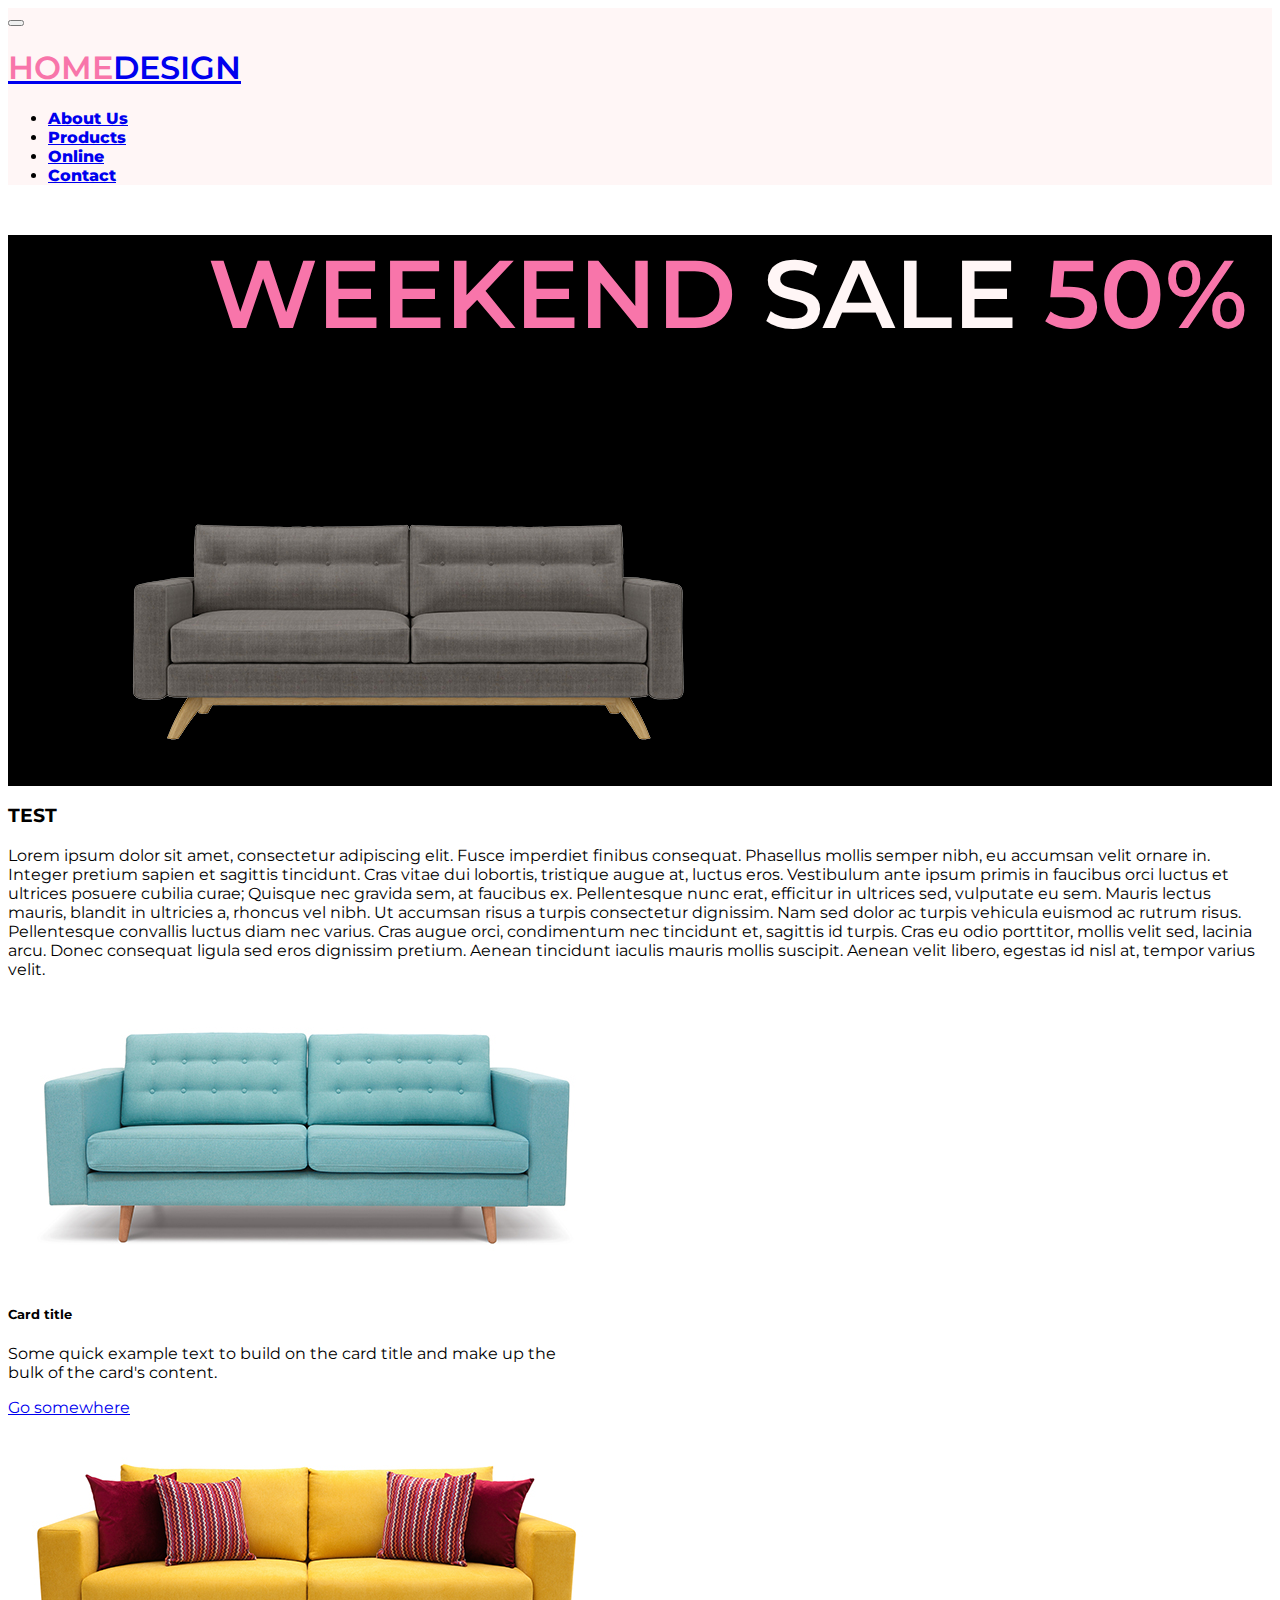
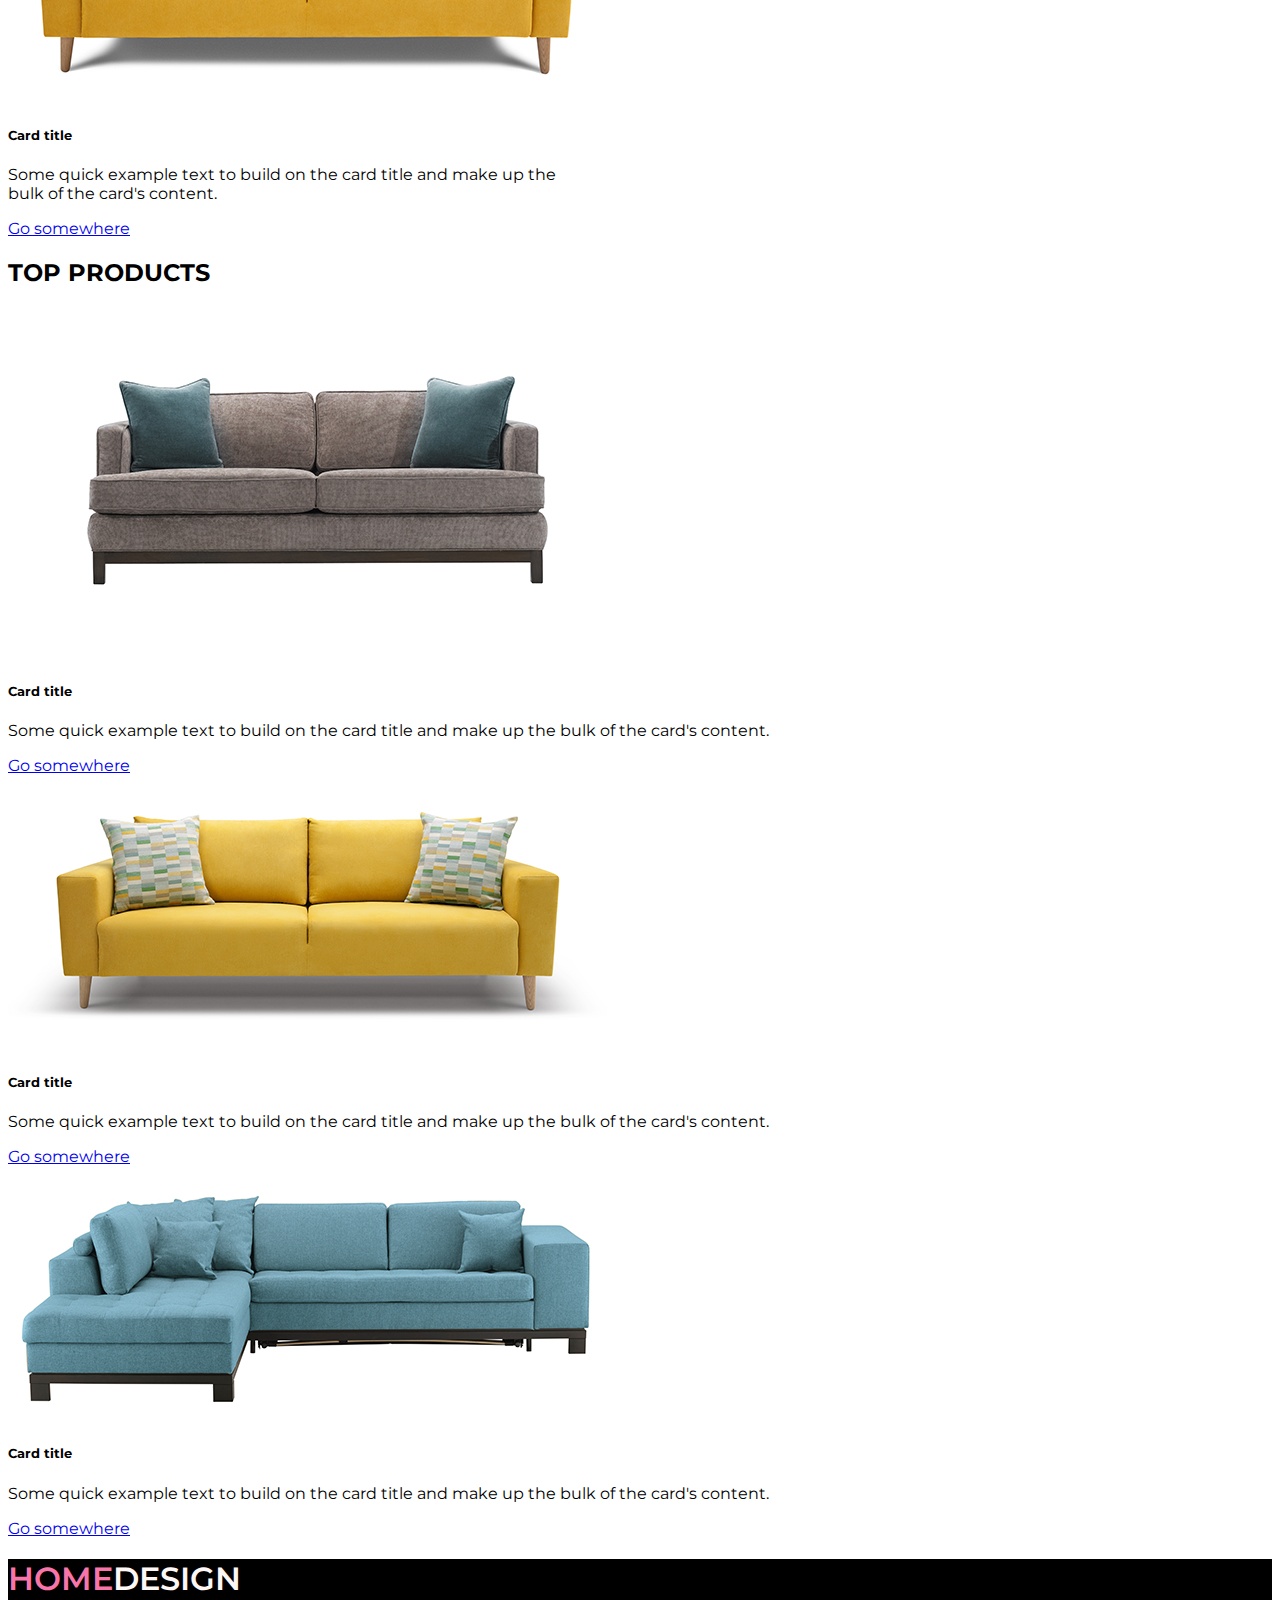
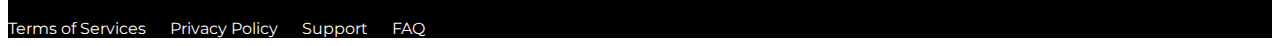
==== index.html @ 0c6e97fa "Initial website layout" ====
<!doctype html>
<html lang="en">

  <head>
    <meta charset="utf-8">
    <meta name="viewport" content="width=device-width, initial-scale=1">
    <title>Home Design</title>
    <link href="https://cdn.jsdelivr.net/npm/bootstrap@5.3.2/dist/css/bootstrap.min.css" rel="stylesheet" integrity="sha384-T3c6CoIi6uLrA9TneNEoa7RxnatzjcDSCmG1MXxSR1GAsXEV/Dwwykc2MPK8M2HN" crossorigin="anonymous">
    <link rel="stylesheet" href="./style.css">
  </head>
  <body>
    <nav class="navbar navbar-expand-lg bg-body-tertiary">
        <div class="container-fluid navbar_Container">
            <button class="navbar-toggler" type="button" data-bs-toggle="collapse"  data-bs-target="#navbarTogglerDemo01" aria-controls="navbarTogglerDemo01" aria-expanded="false" aria-label="Toggle navigation">
                <span class="navbar-toggler-icon"></span>
            </button>
            <div class="collapse navbar-collapse" id="navbarTogglerDemo01">


                    <a class="navbar-brand" href="index.html">
                        <h1 class="logo Top"><span class="home">HOME</span>DESIGN</h1>
                    </a>

                    <ul class="navbar-nav me-auto mb-2 mb-lg-0">

                        <li class="nav-item">
                          <a class="nav-link" aria-current="page" href="aboutUs.html">About Us</a>
                        </li>
      
                        <li class="nav-item">
                          <a class="nav-link" href="Products.html">Products</a>
                        </li>
      
                        <li class="nav-item">
                          <a class="nav-link" href="Online.html">Online</a>
                        </li>
      
                        <li class="nav-item">
                          <a class="nav-link" href="Contact.html">Contact</a>
                        </li>
      
                      </ul>

              </div>
        </div>
    </nav>

    <div class="container-fluid top_Ad">
        <div class="row">
            <div class="col-lg-5">
                <h2 class="saleText">
                    WEEKEND <span class="sale">SALE</span> 50%
                </h2>
    
            </div>
            <div class="col-lg-7">
                <img class="ad" src="./images/sale.png">
            </div>
        </div>
    </div>

    <div class="container-xxl main_Body">
        <div class="row">
            <div class="col-lg-6 col-sm-6">
                <h3>TEST</h3>
                <p>Lorem ipsum dolor sit amet, consectetur adipiscing elit. Fusce imperdiet finibus consequat. Phasellus mollis semper nibh, eu accumsan velit ornare in. Integer pretium sapien et sagittis tincidunt. Cras vitae dui lobortis, tristique augue at, luctus eros. Vestibulum ante ipsum primis in faucibus orci luctus et ultrices posuere cubilia curae; Quisque nec gravida sem, at faucibus ex. Pellentesque nunc erat, efficitur in ultrices sed, vulputate eu sem. Mauris lectus mauris, blandit in ultricies a, rhoncus vel nibh. Ut accumsan risus a turpis consectetur dignissim. Nam sed dolor ac turpis vehicula euismod ac rutrum risus. Pellentesque convallis luctus diam nec varius. Cras augue orci, condimentum nec tincidunt et, sagittis id turpis. Cras eu odio porttitor, mollis velit sed, lacinia arcu. Donec consequat ligula sed eros dignissim pretium. Aenean tincidunt iaculis mauris mollis suscipit. Aenean velit libero, egestas id nisl at, tempor varius velit.</p>
            </div>
            <div class="col-lg-6 col-6">
                <div class="card" style="width: 36rem;">
                    <img src="./images/shutterstock_277827251.jpeg" class="card-img-top" alt="...">
                    <div class="card-body">
                      <h5 class="card-title">Card title</h5>
                      <p class="card-text">Some quick example text to build on the card title and make up the bulk of the card's content.</p>
                      <a href="#" class="btn btn-primary">Go somewhere</a>
                    </div>
                  </div>
                  <div class="card" style="width: 36rem;">
                    <img src="./images/shutterstock_367601144.jpeg" class="card-img-top" alt="...">
                    <div class="card-body">
                      <h5 class="card-title">Card title</h5>
                      <p class="card-text">Some quick example text to build on the card title and make up the bulk of the card's content.</p>
                      <a href="#" class="btn btn-primary">Go somewhere</a>
                    </div>
                  </div>
            </div>
        </div>

    </div>

    <div class="container-fluid top_Products">
        <h2>TOP PRODUCTS</h2>
        <div class="row">
            <div class="col-lg-4 mb-3 mb-sm-0">
                <div class="card">
                    <img src="./images/shutterstock_407861623.jpeg" class="card-img-top" alt="...">
                    <div class="card-body">
                      <h5 class="card-title">Card title</h5>
                      <p class="card-text">Some quick example text to build on the card title and make up the bulk of the card's content.</p>
                      <a href="#" class="btn btn-primary">Go somewhere</a>
                    </div>
                  </div>
            </div>
            <div class="col-lg-4">
                <div class="card">
                    <img src="./images/shutterstock_412576513.jpeg" class="card-img-top" alt="...">
                    <div class="card-body">
                      <h5 class="card-title">Card title</h5>
                      <p class="card-text">Some quick example text to build on the card title and make up the bulk of the card's content.</p>
                      <a href="#" class="btn btn-primary">Go somewhere</a>
                    </div>
                  </div>
            </div>
            <div class="col-lg-4">
                <div class="card">
                    <img src="./images/shutterstock_417300517.jpeg" class="card-img-top" alt="...">
                    <div class="card-body">
                      <h5 class="card-title">Card title</h5>
                      <p class="card-text">Some quick example text to build on the card title and make up the bulk of the card's content.</p>
                      <a href="#" class="btn btn-primary">Go somewhere</a>
                    </div>
                  </div>
              </div>
          </div>
    </div>






    <div class="container-fluid footer">
        <div class="container">
            <div class="row">
                <div class="col-lg-3">
                    <h1 class="logo Footer"><span class="home">HOME</span>DESIGN</h1>
                </div>
                <div class="col-lg-4 col-12">
                </div>
                <div class="col-lg-5 col-12">
                    <a href="#" class="footer_links">Terms of Services</a>
                    <a href="#" class="footer_links">Privacy Policy</a>
                    <a href="#" class="footer_links">Support</a>
                    <a href="#" class="footer_links">FAQ</a>
                </div>
            </div>
        </div>
    </div>


    <script src="https://cdn.jsdelivr.net/npm/bootstrap@5.3.2/dist/js/bootstrap.bundle.min.js" integrity="sha384-C6RzsynM9kWDrMNeT87bh95OGNyZPhcTNXj1NW7RuBCsyN/o0jlpcV8Qyq46cDfL" crossorigin="anonymous"></script>
  </body>
</html>
---- style.css ----
@import url('https://fonts.googleapis.com/css2?family=Montserrat:wght@200;400;600;800&display=swap');
body{
    font-family: 'Montserrat', sans-serif;
}
.logo{
    font-weight: 600;
}
.home{
    color: #F875AA;
}
.top_Ad{
    background-color: black;
}
.ad{
    margin-top: 50px;
    margin-left: 100px;
}
.saleText{
    color: #F875AA;
    font-size: 96px;
    font-weight: 600;
    margin-top: 50px;
    margin-left: 200px;
}
.sale{
    color: #FFF6F6;
}
.navbar_Container{
    background-color: #FFF6F6;
}
.nav-item{
    font-weight: 800;
}
.footer{
    background-color: black;
    color: #FFF6F6;
}
.footer_links{
    color: #FFF6F6;
    text-decoration: none;
    margin-right: 20px;
    margin-top: 50px;
}
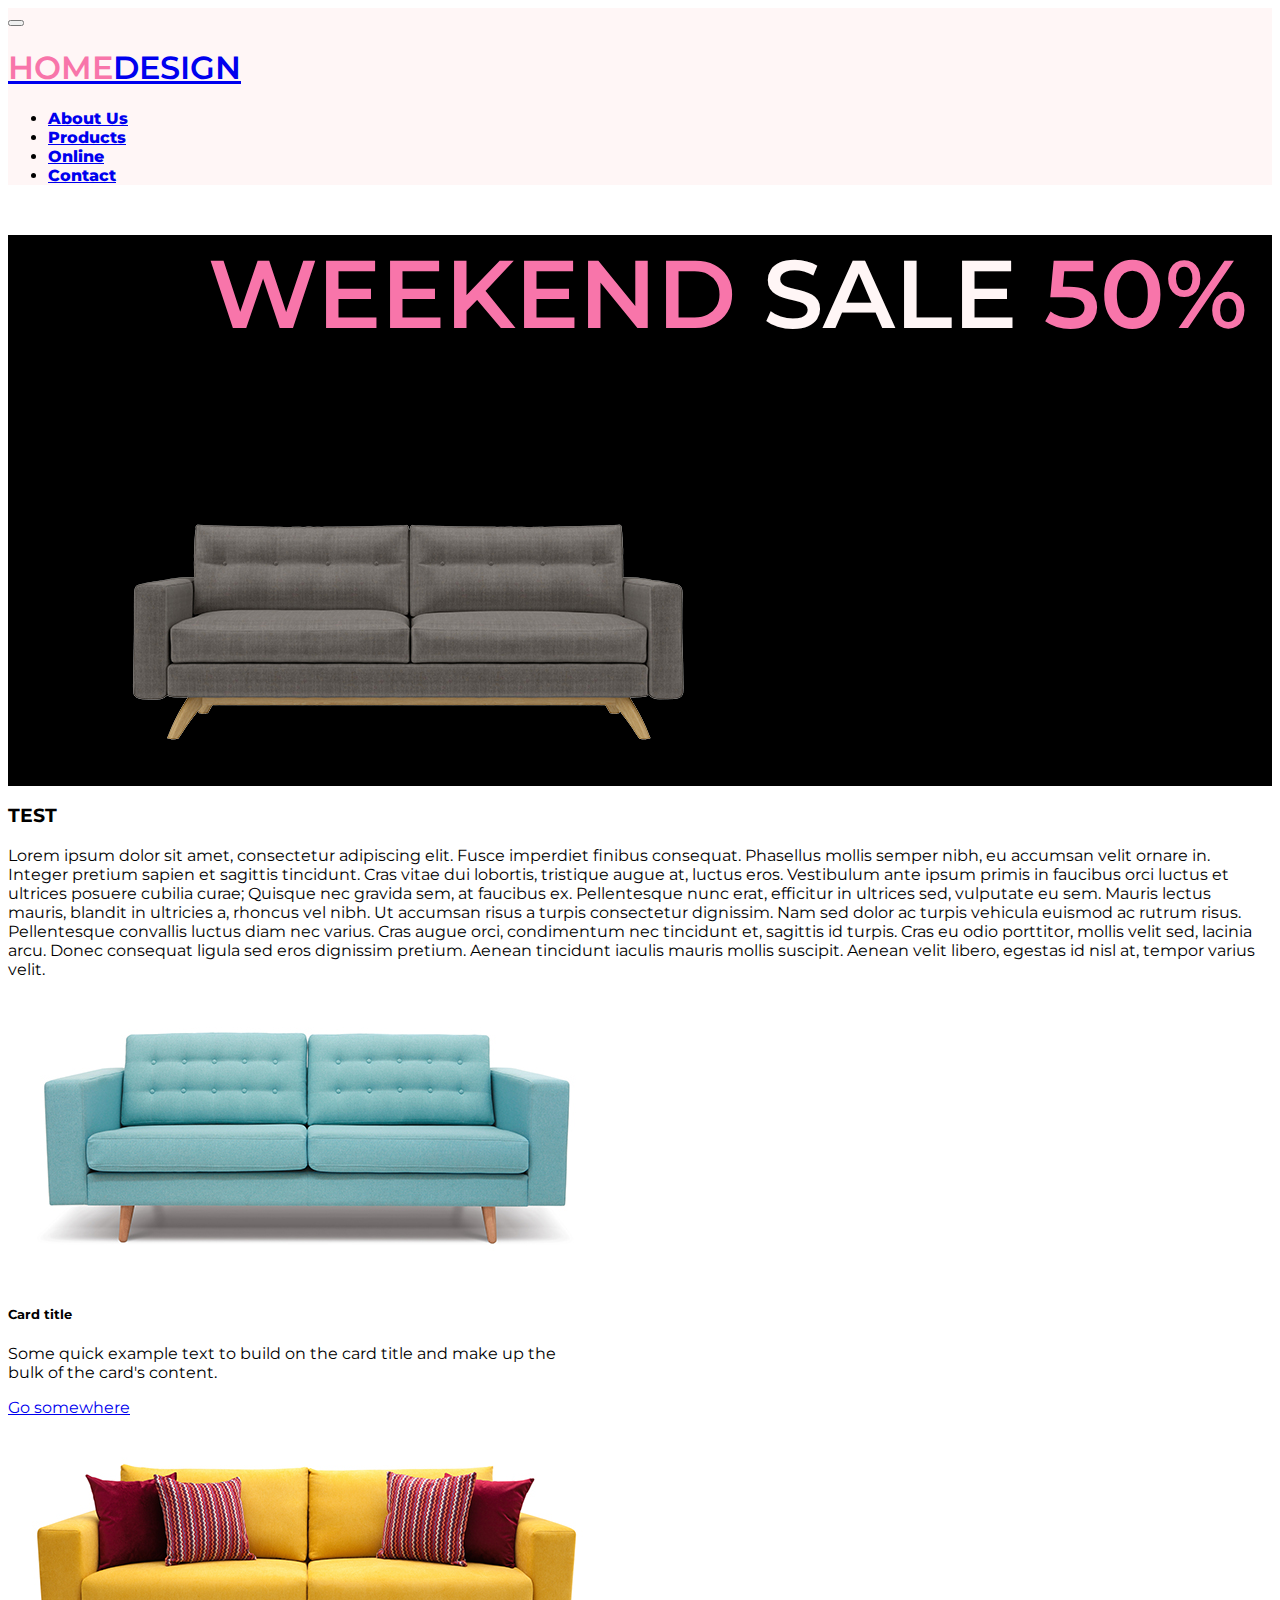
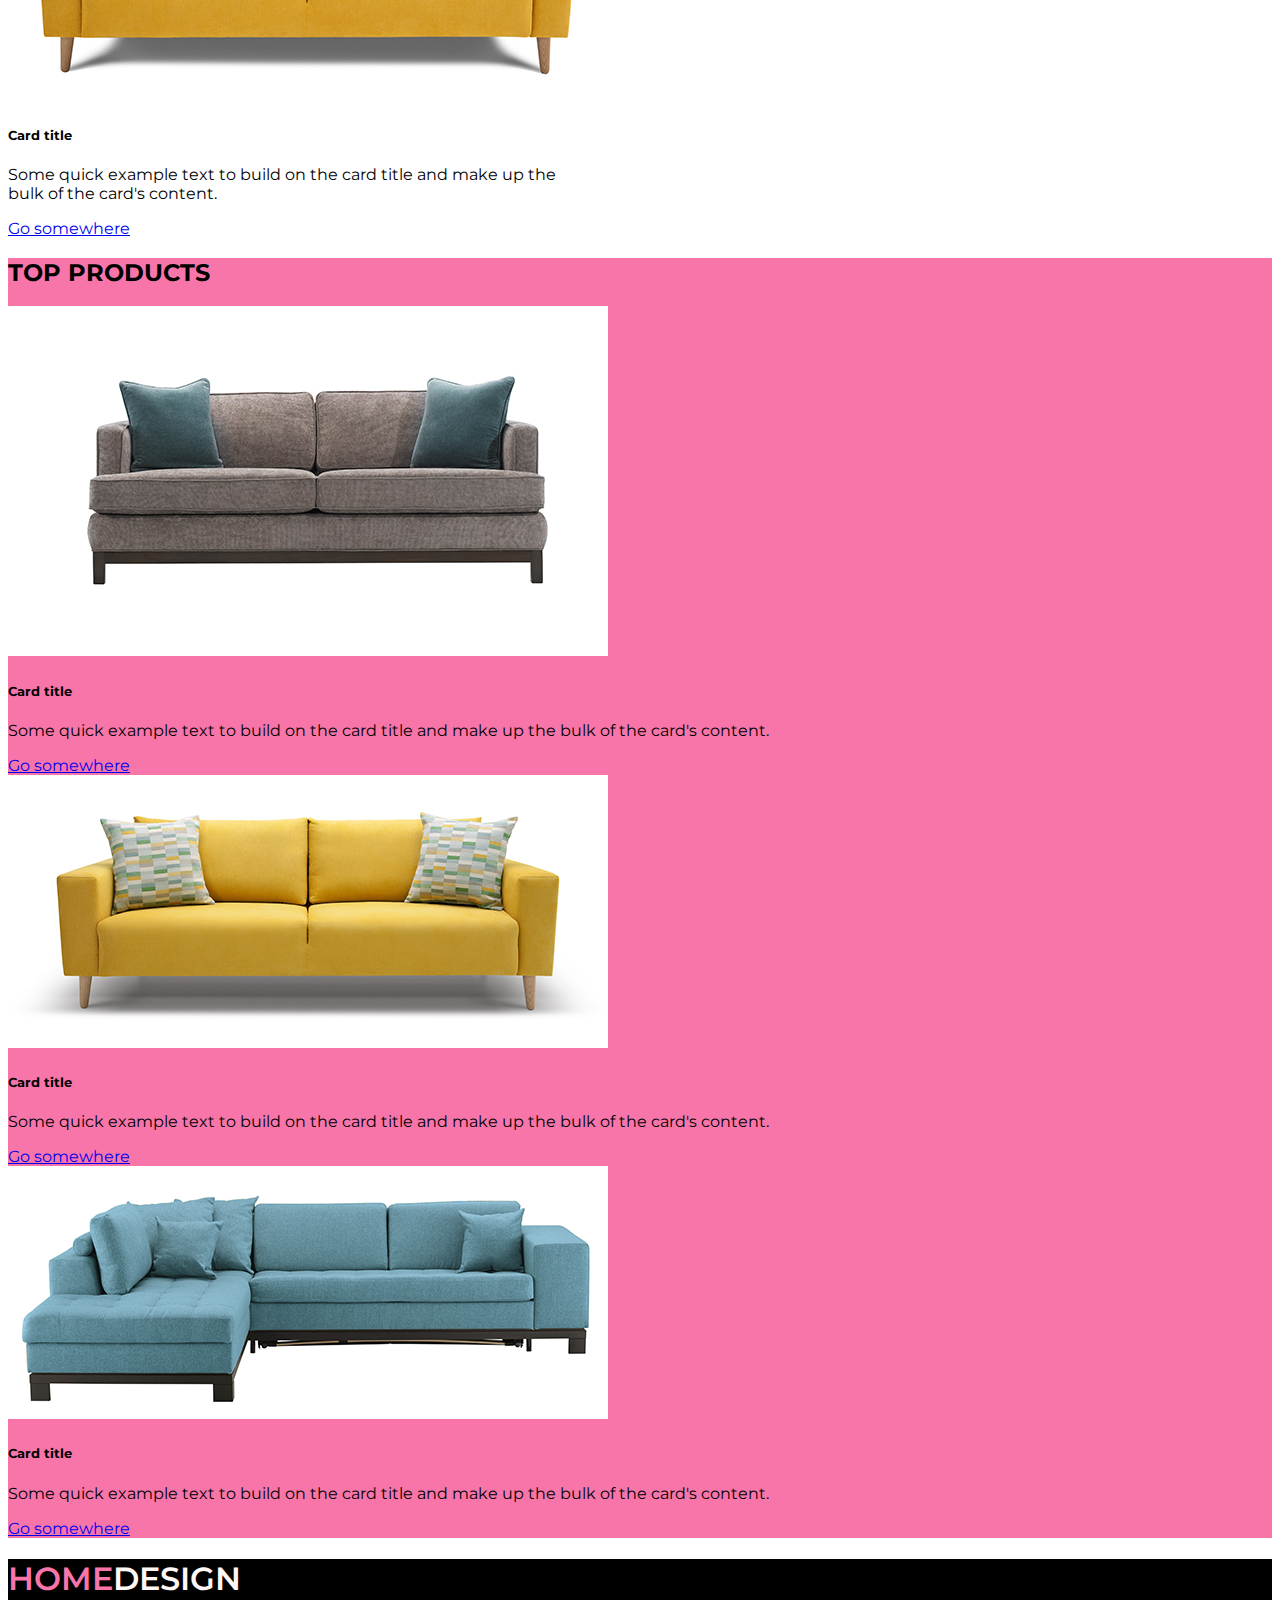
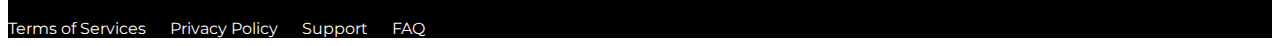
==== commit b1c9d212: "Removed HTML files other than index" ====
--- a/index.html
+++ b/index.html
@@ -24,19 +24,19 @@
                     <ul class="navbar-nav me-auto mb-2 mb-lg-0">
 
                         <li class="nav-item">
-                          <a class="nav-link" aria-current="page" href="aboutUs.html">About Us</a>
+                          <a class="nav-link" aria-current="page" href="#">About Us</a>
                         </li>
       
                         <li class="nav-item">
-                          <a class="nav-link" href="Products.html">Products</a>
+                          <a class="nav-link" href="#">Products</a>
                         </li>
       
                         <li class="nav-item">
-                          <a class="nav-link" href="Online.html">Online</a>
+                          <a class="nav-link" href="#">Online</a>
                         </li>
       
                         <li class="nav-item">
-                          <a class="nav-link" href="Contact.html">Contact</a>
+                          <a class="nav-link" href="#">Contact</a>
                         </li>
       
                       </ul>
--- a/style.css
+++ b/style.css
@@ -31,6 +31,9 @@
 .nav-item{
     font-weight: 800;
 }
+.top_Products{
+    background-color: #F875AA;
+}
 .footer{
     background-color: black;
     color: #FFF6F6;
